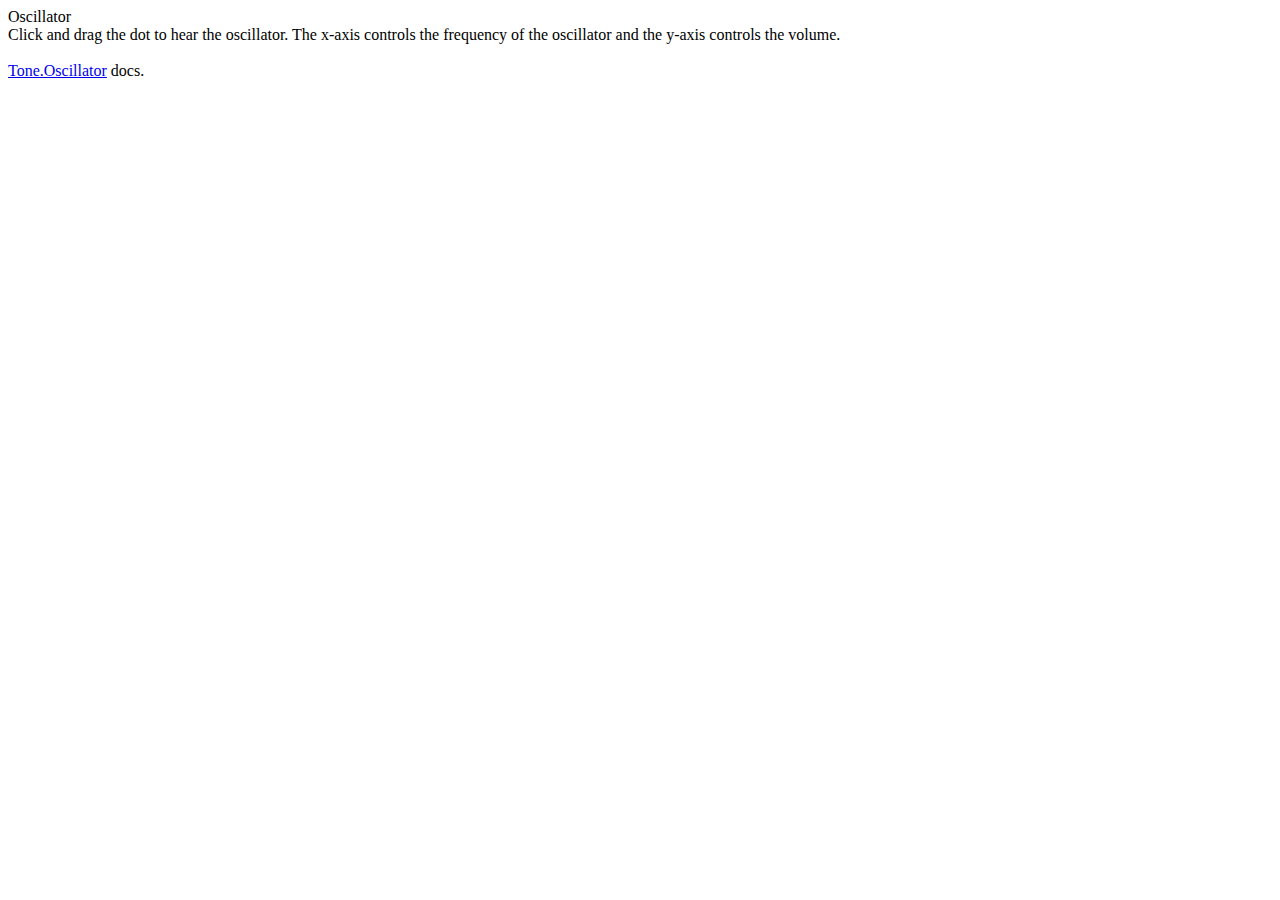
==== index.html @ c223fad7 "test" ====
<!DOCTYPE html>
<html>
<head>
  <meta charset="utf-8">
	<title>Oscillator</title>
	
	<meta name="viewport" content="width=device-width, initial-scale=1, maximum-scale=1, user-scalable=no">
	<link rel="icon" type="image/png" sizes="174x174" href="./Tone.js-master/examples/style/favicon.png">

	<script type="text/javascript" src="./Tone.js-master/build/Tone.js"></script>
	<script type="text/javascript" src="./Tone.js-master/examples/scripts/jquery.min.js"></script>
	<script type="text/javascript" src="./Tone.js-master/examples/scripts/draggabilly.js"></script>
	<script type="text/javascript" src="./Tone.js-master/examples/scripts/StartAudioContext.js"></script>
	<script type="text/javascript" src="./Tone.js-master/examples/scripts/Interface.js"></script>
	<script type="text/javascript" src="https://tonejs.github.io/Logo/build/Logo.js"></script>

	<link rel="stylesheet" type="text/css" href="./Tone.js-master/examples/style/examples.css">

	<script type="text/javascript">
		// jshint ignore: start
	</script>

</head>
<body>
	<div id="Content">
		<div id="Title">Oscillator</div>
		<div id="Explanation">
			Click and drag the dot to hear the oscillator. The x-axis controls the frequency of the oscillator and the y-axis controls the volume.
			<br><br>
			<a href="https://tonejs.github.io/docs/#Oscillator">Tone.Oscillator</a> docs.
		</div>
		<div id="DragContainer"></div>
	</div>
	<script id="ToneCode" type="text/javascript">
		var osc = new Tone.Oscillator({
			"frequency" : 440,
			"volume" : -10
		}).toMaster();
	</script>
	<script id="GUI" type="text/javascript">
		$(function(){

			Interface.Dragger({
				tone : osc,
				x : {
					param : "frequency",
					min : 6,
					max : 20000,
					exp : 2
				},
				y : {
					param : "volume",
					min : -40,
					max : 0
				},
				start : function(){
					osc.start();
					Tone.Master.volume.rampTo(0, 0.05);
				},
				end : function(){
					//so it doesn't click
					Tone.Master.volume.rampTo(-Infinity, 0.05);
				}
			});
		})

		
	</script>
</body>
</html>
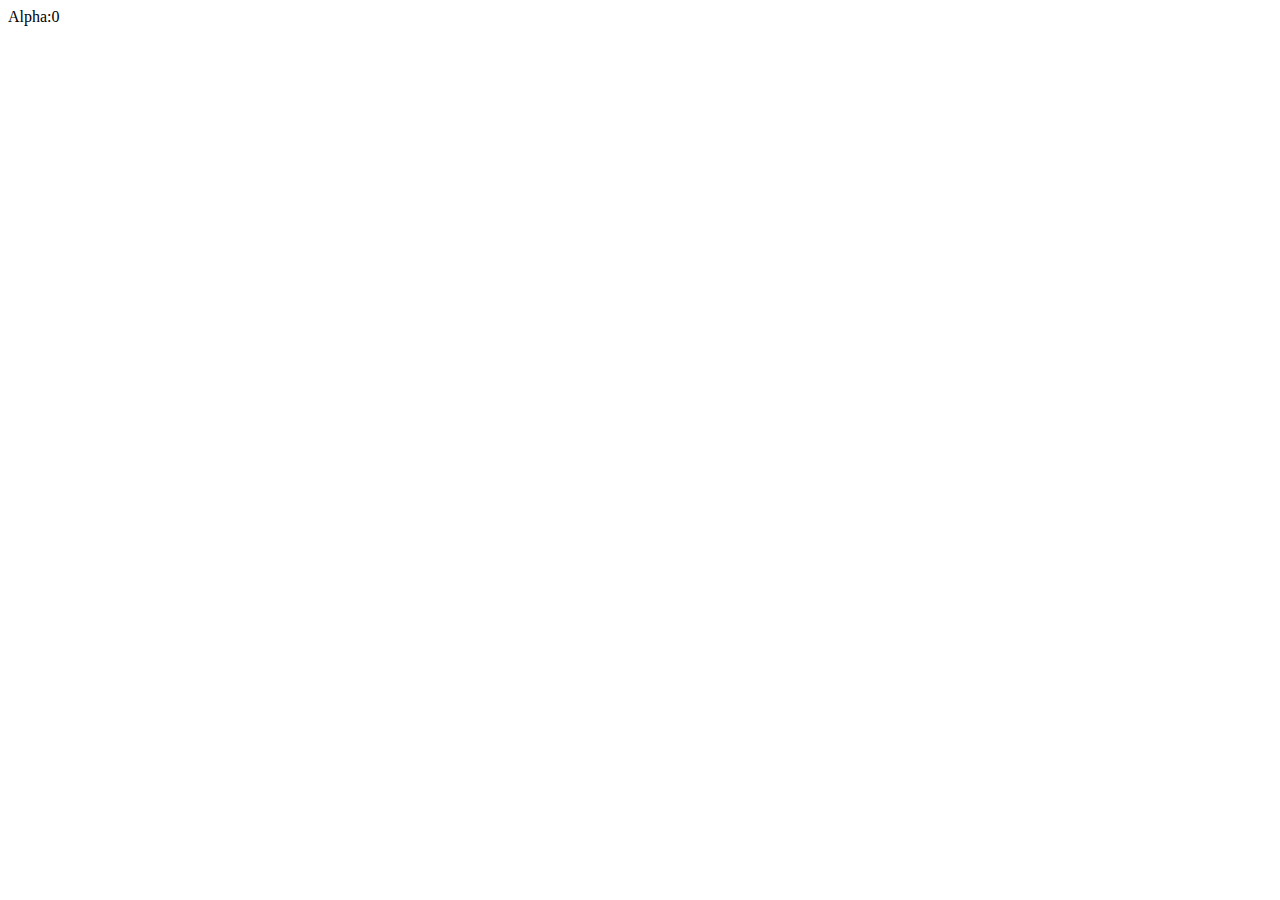
==== commit b084c055: "." ====
--- a/index.html
+++ b/index.html
@@ -1,70 +1,24 @@
 <!DOCTYPE html>
-<html>
-<head>
-  <meta charset="utf-8">
-	<title>Oscillator</title>
-	
-	<meta name="viewport" content="width=device-width, initial-scale=1, maximum-scale=1, user-scalable=no">
-	<link rel="icon" type="image/png" sizes="174x174" href="./Tone.js-master/examples/style/favicon.png">
+<!-- saved from url=(0045)http://mekya.com/labs/device_orientation.html -->
+<html><head><meta http-equiv="Content-Type" content="text/html; charset=windows-1252"></head><body data-gr-c-s-loaded="true">
+<!--canvas id="myCanvas" width="360" height="450" style="border:1px solid #d3d3d3;">
+</canvas-->
+<script>
 
-	<script type="text/javascript" src="./Tone.js-master/build/Tone.js"></script>
-	<script type="text/javascript" src="./Tone.js-master/examples/scripts/jquery.min.js"></script>
-	<script type="text/javascript" src="./Tone.js-master/examples/scripts/draggabilly.js"></script>
-	<script type="text/javascript" src="./Tone.js-master/examples/scripts/StartAudioContext.js"></script>
-	<script type="text/javascript" src="./Tone.js-master/examples/scripts/Interface.js"></script>
-	<script type="text/javascript" src="https://tonejs.github.io/Logo/build/Logo.js"></script>
 
-	<link rel="stylesheet" type="text/css" href="./Tone.js-master/examples/style/examples.css">
+function deviceOrientationListeners(event) {
+     document.write("Alpha:" + Math.round(event.alpha));
+}
 
-	<script type="text/javascript">
-		// jshint ignore: start
-	</script>
 
-</head>
-<body>
-	<div id="Content">
-		<div id="Title">Oscillator</div>
-		<div id="Explanation">
-			Click and drag the dot to hear the oscillator. The x-axis controls the frequency of the oscillator and the y-axis controls the volume.
-			<br><br>
-			<a href="https://tonejs.github.io/docs/#Oscillator">Tone.Oscillator</a> docs.
-		</div>
-		<div id="DragContainer"></div>
-	</div>
-	<script id="ToneCode" type="text/javascript">
-		var osc = new Tone.Oscillator({
-			"frequency" : 440,
-			"volume" : -10
-		}).toMaster();
-	</script>
-	<script id="GUI" type="text/javascript">
-		$(function(){
+if (window.DeviceOrientationEvent) {
+   window.addEventListener("deviceorientation", deviceOrientationListeners);
+}
+else {
+    alert("Sorry, your browser doesn't support Device Orientation");
+}
 
-			Interface.Dragger({
-				tone : osc,
-				x : {
-					param : "frequency",
-					min : 6,
-					max : 20000,
-					exp : 2
-				},
-				y : {
-					param : "volume",
-					min : -40,
-					max : 0
-				},
-				start : function(){
-					osc.start();
-					Tone.Master.volume.rampTo(0, 0.05);
-				},
-				end : function(){
-					//so it doesn't click
-					Tone.Master.volume.rampTo(-Infinity, 0.05);
-				}
-			});
-		})
 
-		
-	</script>
-</body>
-</html>+</script>
+
+</body></html>
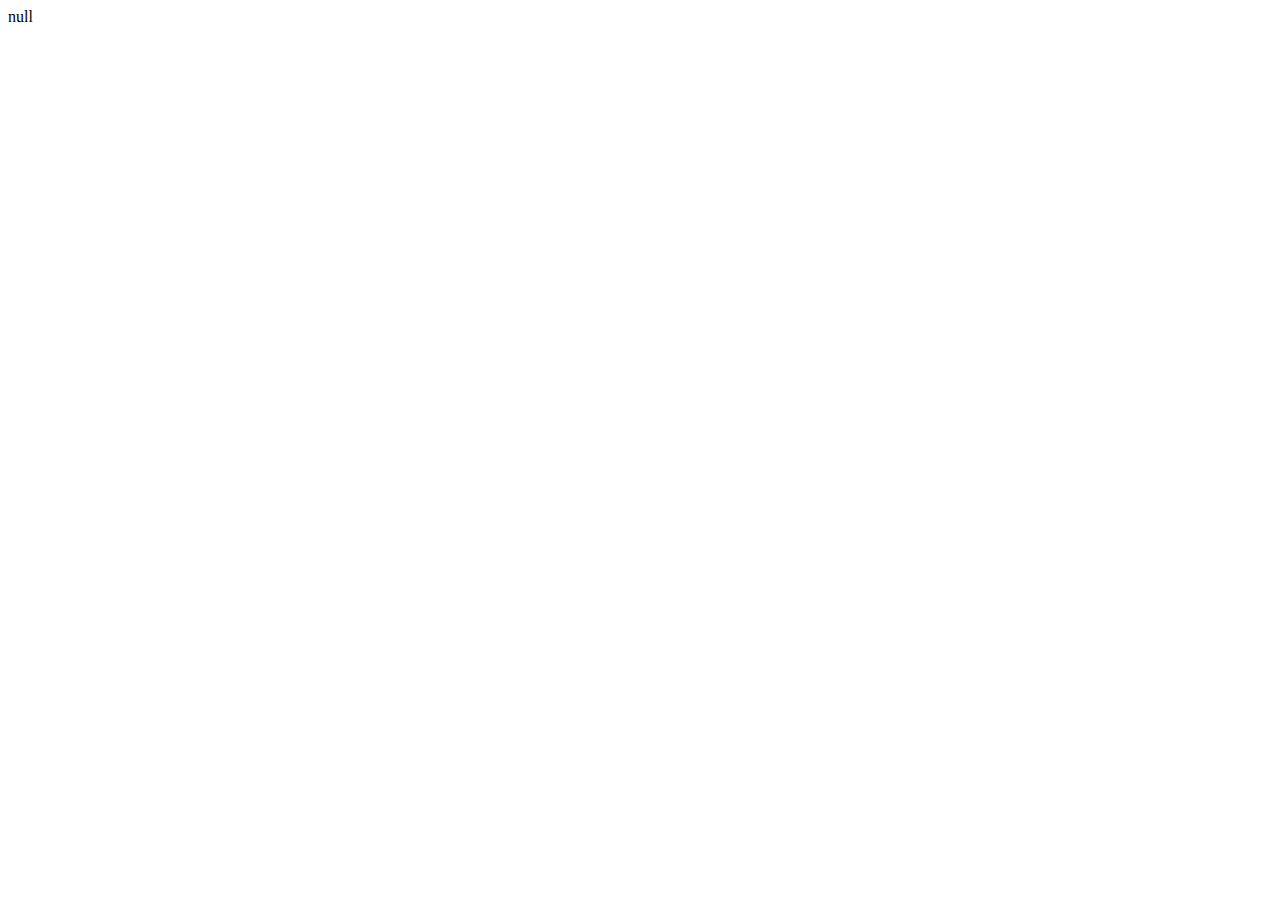
==== commit db10f97a: "." ====
--- a/index.html
+++ b/index.html
@@ -7,7 +7,7 @@
 
 
 function deviceOrientationListeners(event) {
-     document.write("Alpha:" + Math.round(event.alpha));
+     document.write(event.alpha);
 }
 
 
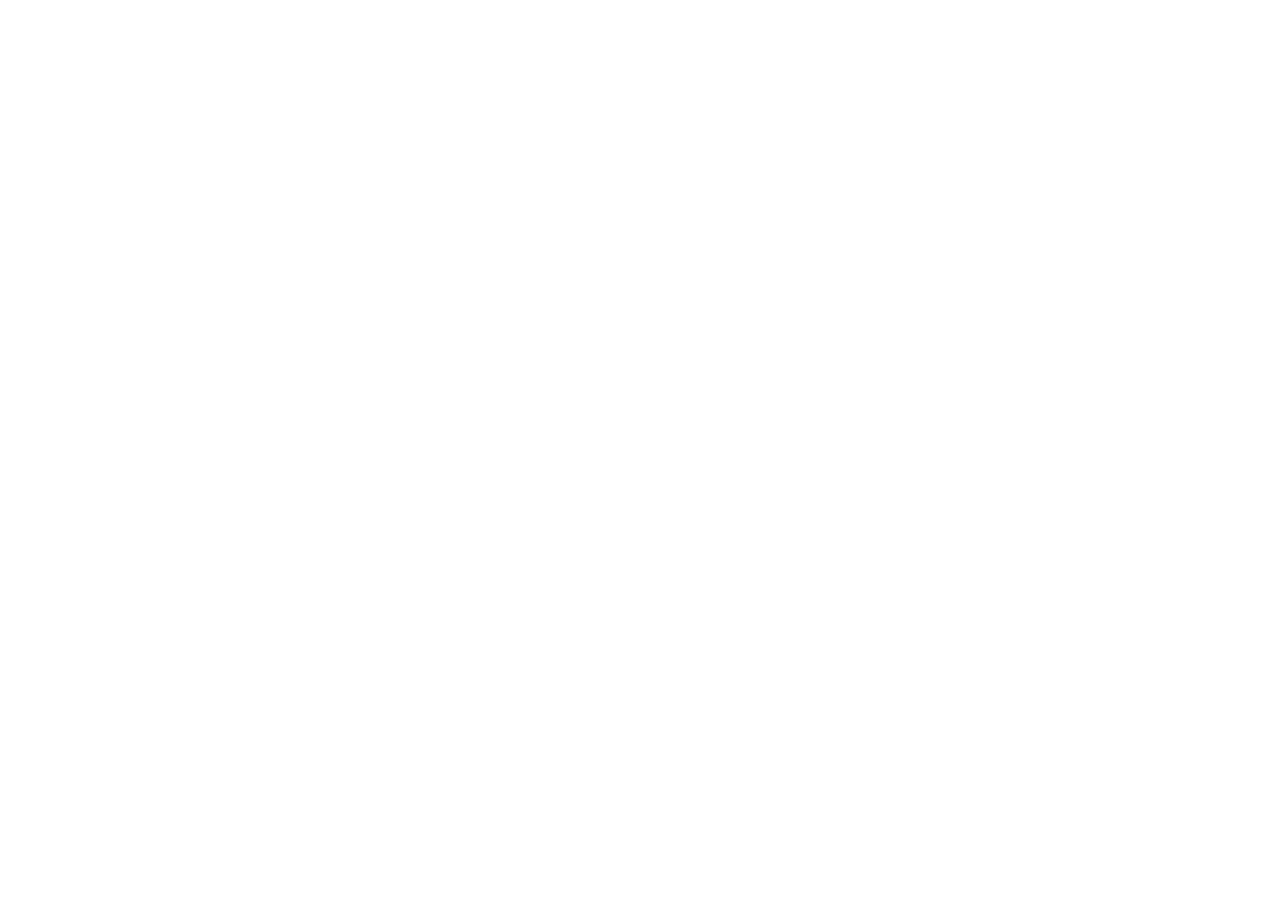
==== commit cc1e023c: "." ====
--- a/index.html
+++ b/index.html
@@ -5,9 +5,10 @@
 </canvas-->
 <script>
 
+<p id="demo"></p>
 
 function deviceOrientationListeners(event) {
-     document.write(event.alpha);
+     document.getElementById("demo").innerHTML = event.alpha;
 }
 
 
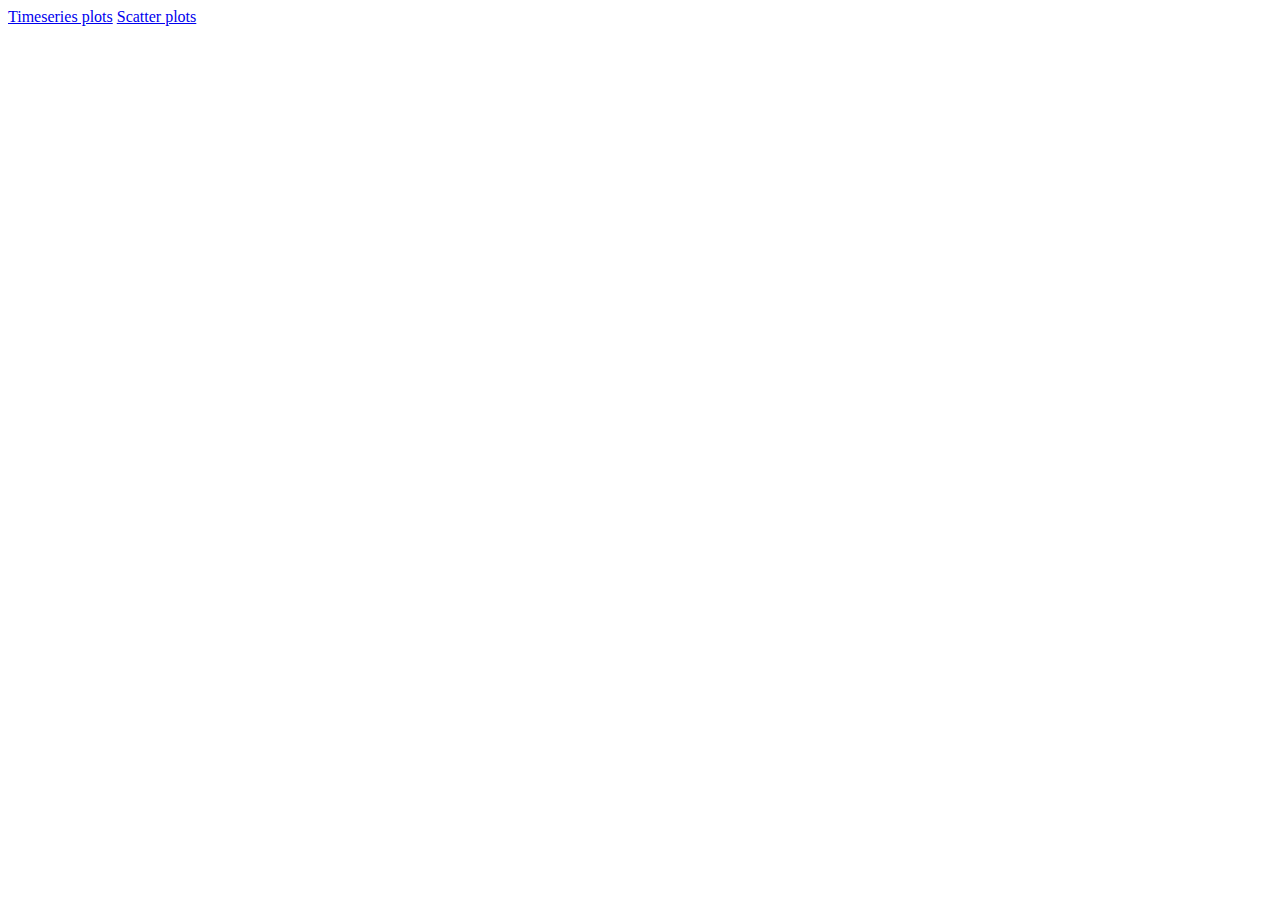
==== commit 35e667ce: "Update index.html" ====
--- a/index.html
+++ b/index.html
@@ -1,25 +1,19 @@
 <!DOCTYPE html>
-<!-- saved from url=(0045)http://mekya.com/labs/device_orientation.html -->
-<html><head><meta http-equiv="Content-Type" content="text/html; charset=windows-1252"></head><body data-gr-c-s-loaded="true">
-<!--canvas id="myCanvas" width="360" height="450" style="border:1px solid #d3d3d3;">
-</canvas-->
-<script>
+<html >
+<head>
+  <meta charset="UTF-8">
+  <title>Bike Plot</title>
+</head>
 
-<p id="demo"></p>
+<body>
+  <head>
+  <a href="/timeseries.html">Timeseries plots</a>
+  <a href="/scatter.html">Scatter plots</a>
+</head>
+<body>
 
-function deviceOrientationListeners(event) {
-     document.getElementById("demo").innerHTML = event.alpha;
-}
+</body>
+</html>
 
-
-if (window.DeviceOrientationEvent) {
-   window.addEventListener("deviceorientation", deviceOrientationListeners);
-}
-else {
-    alert("Sorry, your browser doesn't support Device Orientation");
-}
-
-
-</script>
-
-</body></html>
+</body>
+</html>
